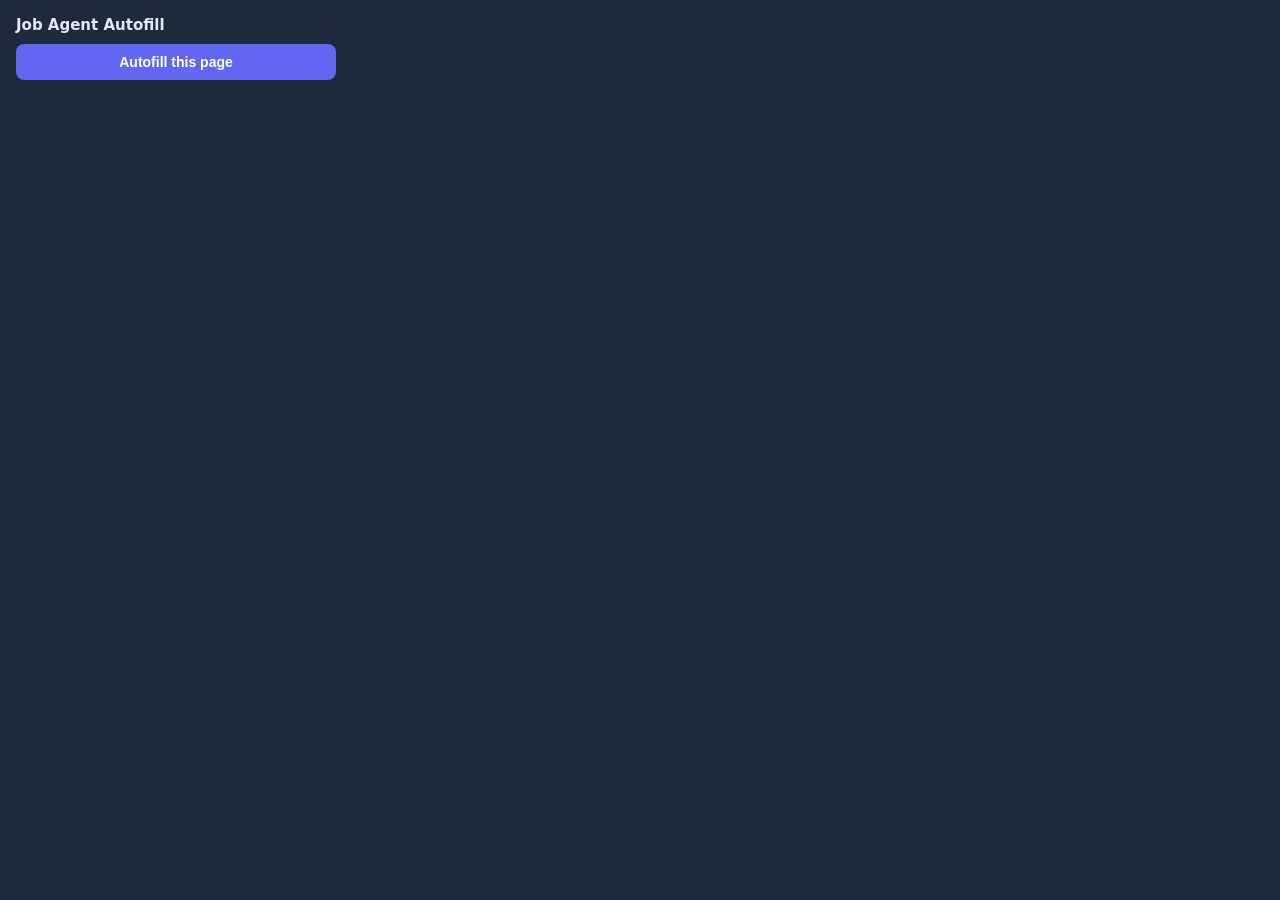
==== extension/popup.html @ 5cd8662d "Initial commit: job application agent (backend, frontend, extension, n8n)" ====
<!doctype html>
<html>
<head>
<meta charset="UTF-8" />
<style>
  body {
    width: 320px;
    font-family: "Segoe UI", system-ui, sans-serif;
    background: #1e293b;
    color: #e2e8f0;
    padding: 16px;
    margin: 0;
  }
  h1 { font-size: 15px; margin: 0 0 10px; }
  button {
    width: 100%;
    padding: 10px;
    border: none;
    border-radius: 8px;
    background: #6366f1;
    color: #fff;
    font-size: 14px;
    font-weight: 600;
    cursor: pointer;
  }
  button:disabled { opacity: 0.6; cursor: default; }
  #status {
    margin-top: 12px;
    font-size: 13px;
    color: #94a3b8;
    white-space: pre-wrap;
  }
</style>
</head>
<body>
  <h1>Job Agent Autofill</h1>
  <button id="fillBtn">Autofill this page</button>
  <div id="status"></div>
  <script src="popup.js"></script>
</body>
</html>
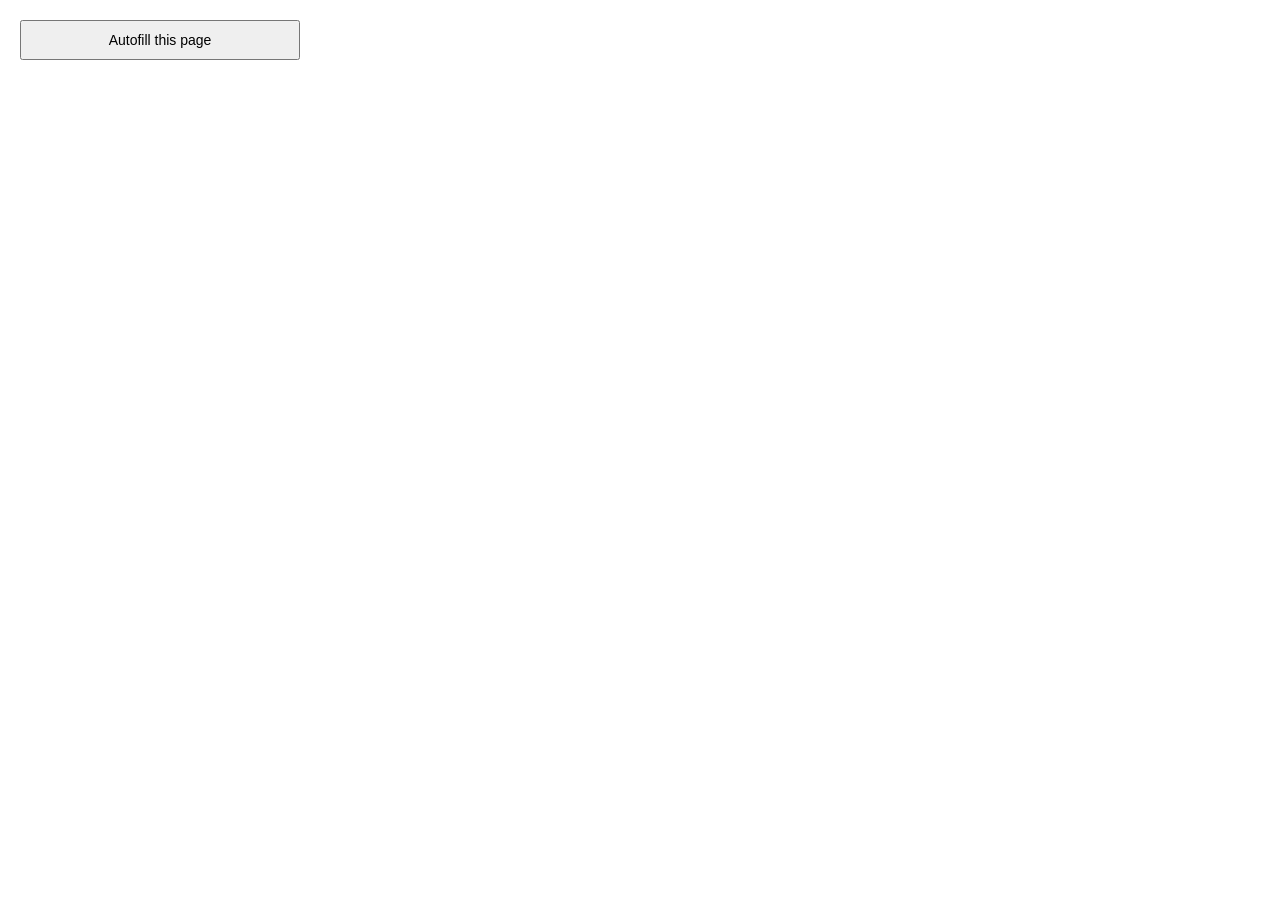
==== commit 9319413b: "initial commit" ====
--- a/extension/popup.html
+++ b/extension/popup.html
@@ -1,39 +1,14 @@
-<!doctype html>
+<!DOCTYPE html>
 <html>
 <head>
-<meta charset="UTF-8" />
-<style>
-  body {
-    width: 320px;
-    font-family: "Segoe UI", system-ui, sans-serif;
-    background: #1e293b;
-    color: #e2e8f0;
-    padding: 16px;
-    margin: 0;
-  }
-  h1 { font-size: 15px; margin: 0 0 10px; }
-  button {
-    width: 100%;
-    padding: 10px;
-    border: none;
-    border-radius: 8px;
-    background: #6366f1;
-    color: #fff;
-    font-size: 14px;
-    font-weight: 600;
-    cursor: pointer;
-  }
-  button:disabled { opacity: 0.6; cursor: default; }
-  #status {
-    margin-top: 12px;
-    font-size: 13px;
-    color: #94a3b8;
-    white-space: pre-wrap;
-  }
-</style>
+  <meta charset="utf-8" />
+  <style>
+    body { font-family: sans-serif; width: 280px; padding: 12px; }
+    button { width: 100%; padding: 10px; font-size: 14px; cursor: pointer; }
+    #status { margin-top: 10px; font-size: 12px; white-space: pre-wrap; color: #333; }
+  </style>
 </head>
 <body>
-  <h1>Job Agent Autofill</h1>
   <button id="fillBtn">Autofill this page</button>
   <div id="status"></div>
   <script src="popup.js"></script>
